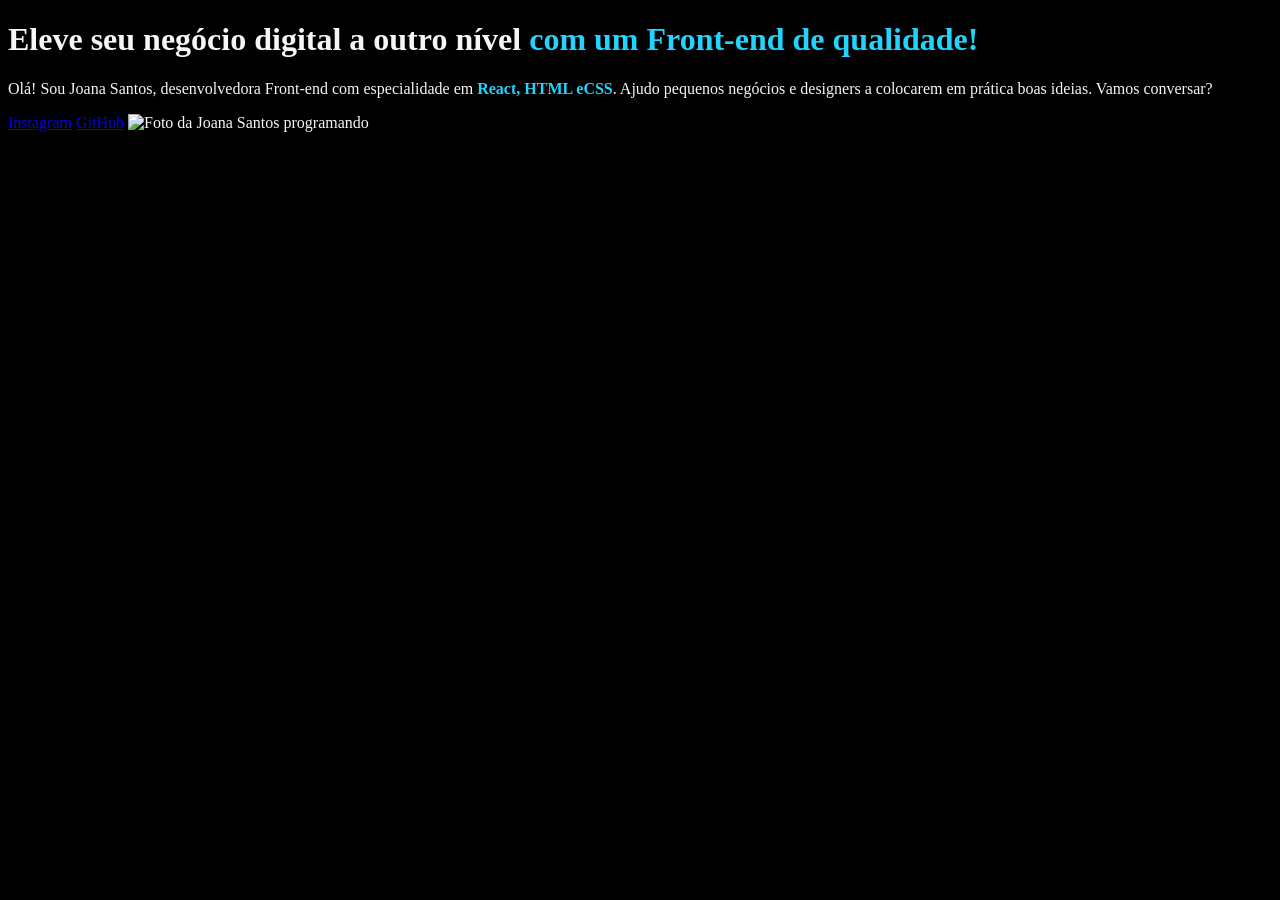
==== Portfolio/index.html @ 3f9633ac "01.02 - Preparando o ambiente" ====
<!DOCTYPE html>
<html lang="pt-br">

<head>
    <meta charset="UTF-8">
    <meta http-equiv="X-UA-Compatible" content="IE=edge">
    <meta name="viewport" content="width=device-width, initial-scale=1.0">
    <title>Portifolio</title>
    <link rel="stylesheet" href="style.css">
</head>

<body>
    <header></header>
    <main>
        <h1>
            Eleve seu negócio digital a outro nível <strong>com um Front-end de qualidade!</strong>
        </h1>
        <p>Olá! Sou Joana Santos, desenvolvedora Front-end com especialidade em <strong>React, HTML eCSS</strong>. Ajudo
            pequenos negócios e designers a colocarem em prática boas ideias. Vamos conversar?</p>
        <a href="https://instagram.com/rafaballerini">Instagram</a>
        <a href="https://github.com/guilhermeonrails">GitHub</a>
        <img src="imagem.png" alt="Foto da Joana Santos programando">
    </main>
    <footer></footer>
</body>

</html>
---- Portfolio/style.css ----
body {
    background-color: #000000;
    color: #F6F6F6;
}

strong {
    color: #22D4FD;
}
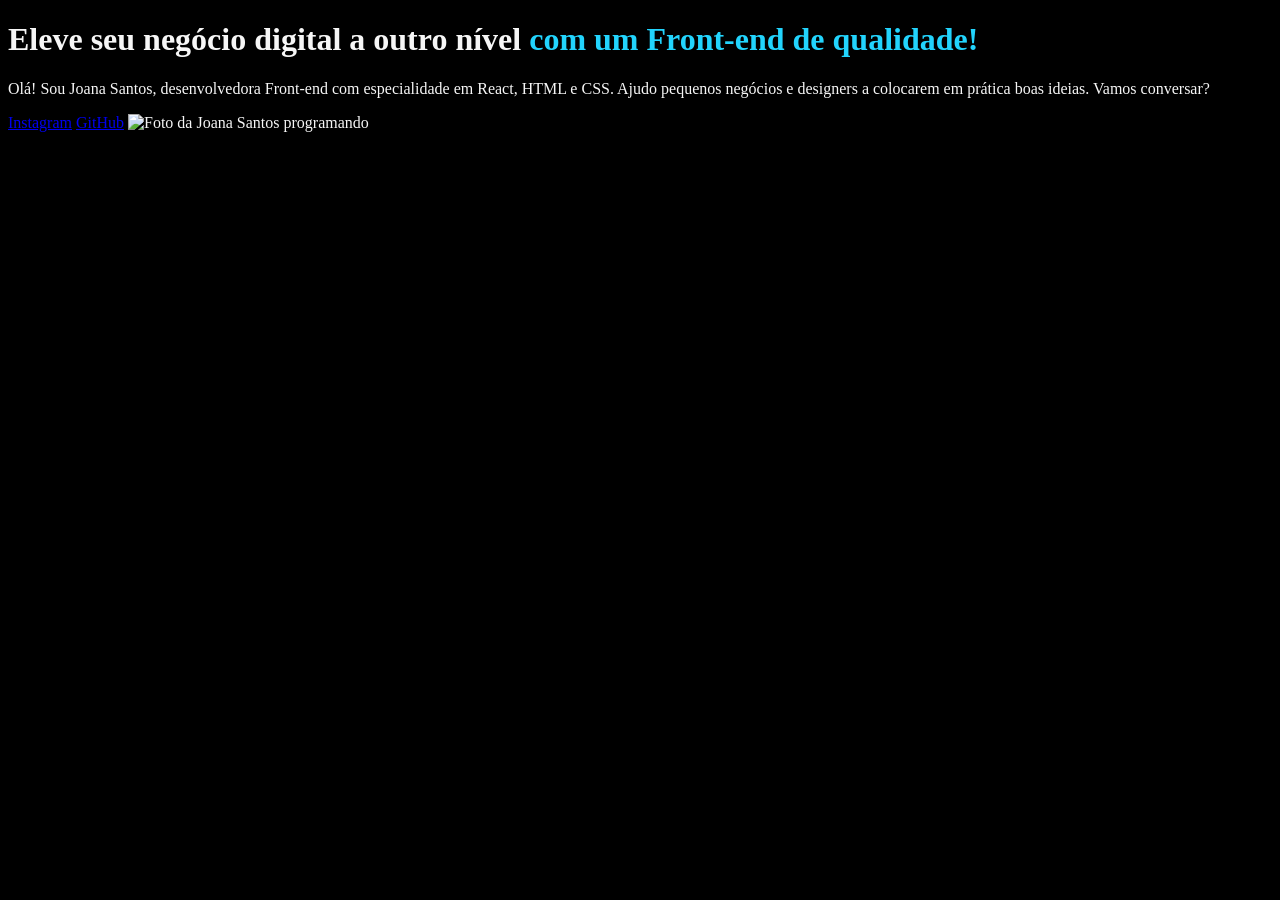
==== commit efe875e6: "01.03 - Classes no CSS" ====
--- a/Portfolio/index.html
+++ b/Portfolio/index.html
@@ -5,7 +5,7 @@
     <meta charset="UTF-8">
     <meta http-equiv="X-UA-Compatible" content="IE=edge">
     <meta name="viewport" content="width=device-width, initial-scale=1.0">
-    <title>Portifolio</title>
+    <title>Portfólio</title>
     <link rel="stylesheet" href="style.css">
 </head>
 
@@ -13,9 +13,9 @@
     <header></header>
     <main>
         <h1>
-            Eleve seu negócio digital a outro nível <strong>com um Front-end de qualidade!</strong>
+            Eleve seu negócio digital a outro nível <strong class="titulo-destaque">com um Front-end de qualidade!</strong>
         </h1>
-        <p>Olá! Sou Joana Santos, desenvolvedora Front-end com especialidade em <strong>React, HTML eCSS</strong>. Ajudo
+        <p>Olá! Sou Joana Santos, desenvolvedora Front-end com especialidade em React, HTML e CSS. Ajudo
             pequenos negócios e designers a colocarem em prática boas ideias. Vamos conversar?</p>
         <a href="https://instagram.com/rafaballerini">Instagram</a>
         <a href="https://github.com/guilhermeonrails">GitHub</a>
--- a/Portfolio/style.css
+++ b/Portfolio/style.css
@@ -3,6 +3,6 @@
     color: #F6F6F6;
 }
 
-strong {
+.titulo-destaque {
     color: #22D4FD;
 }
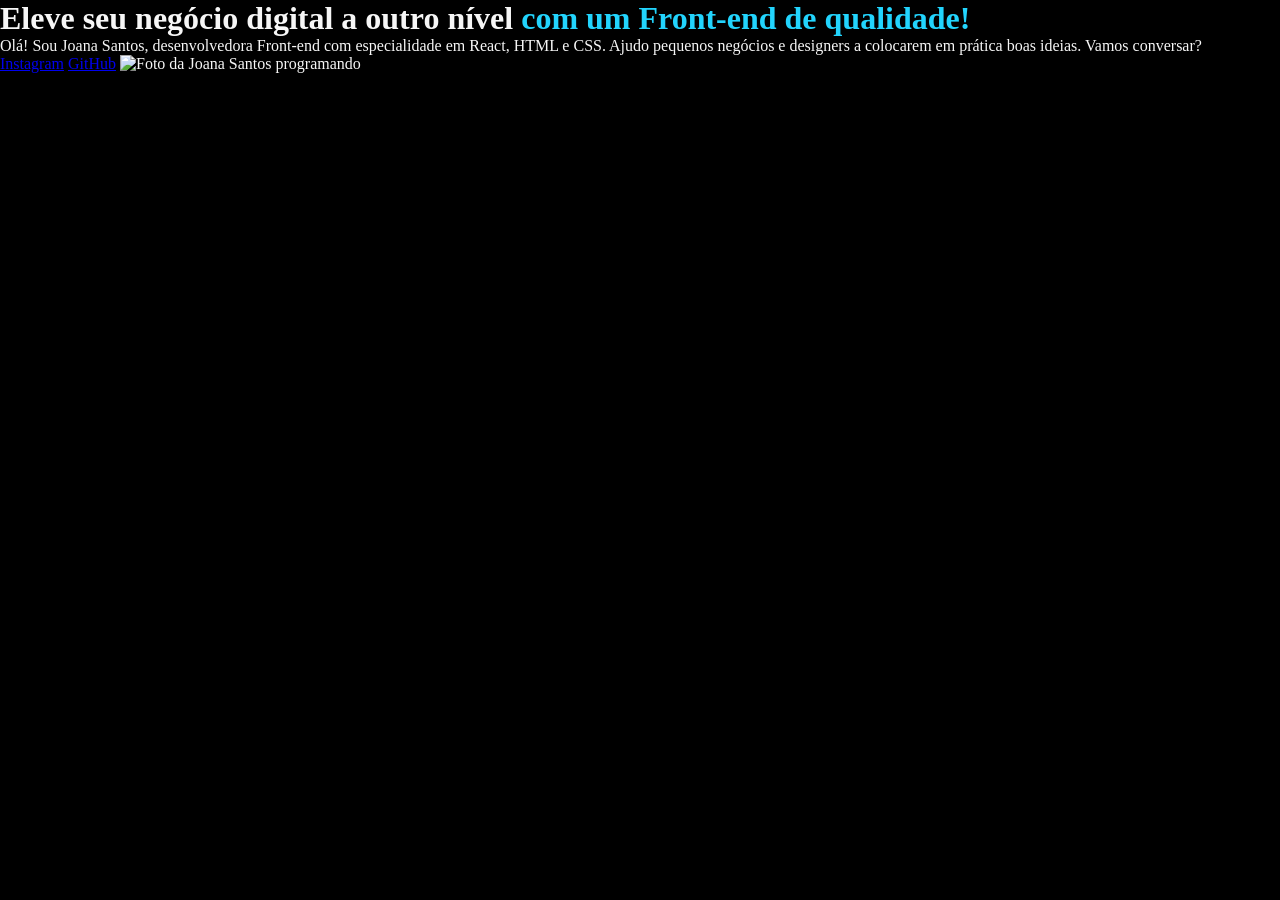
==== commit 29ce0208: "01.07 - Box Model" ====
--- a/Portfolio/index.html
+++ b/Portfolio/index.html
@@ -13,7 +13,8 @@
     <header></header>
     <main>
         <h1>
-            Eleve seu negócio digital a outro nível <strong class="titulo-destaque">com um Front-end de qualidade!</strong>
+            Eleve seu negócio digital a outro nível <strong class="titulo-destaque">com um Front-end de
+                qualidade!</strong>
         </h1>
         <p>Olá! Sou Joana Santos, desenvolvedora Front-end com especialidade em React, HTML e CSS. Ajudo
             pequenos negócios e designers a colocarem em prática boas ideias. Vamos conversar?</p>
--- a/Portfolio/style.css
+++ b/Portfolio/style.css
@@ -1,3 +1,8 @@
+* {
+    margin: 0;
+    padding: 0;
+}
+
 body {
     background-color: #000000;
     color: #F6F6F6;
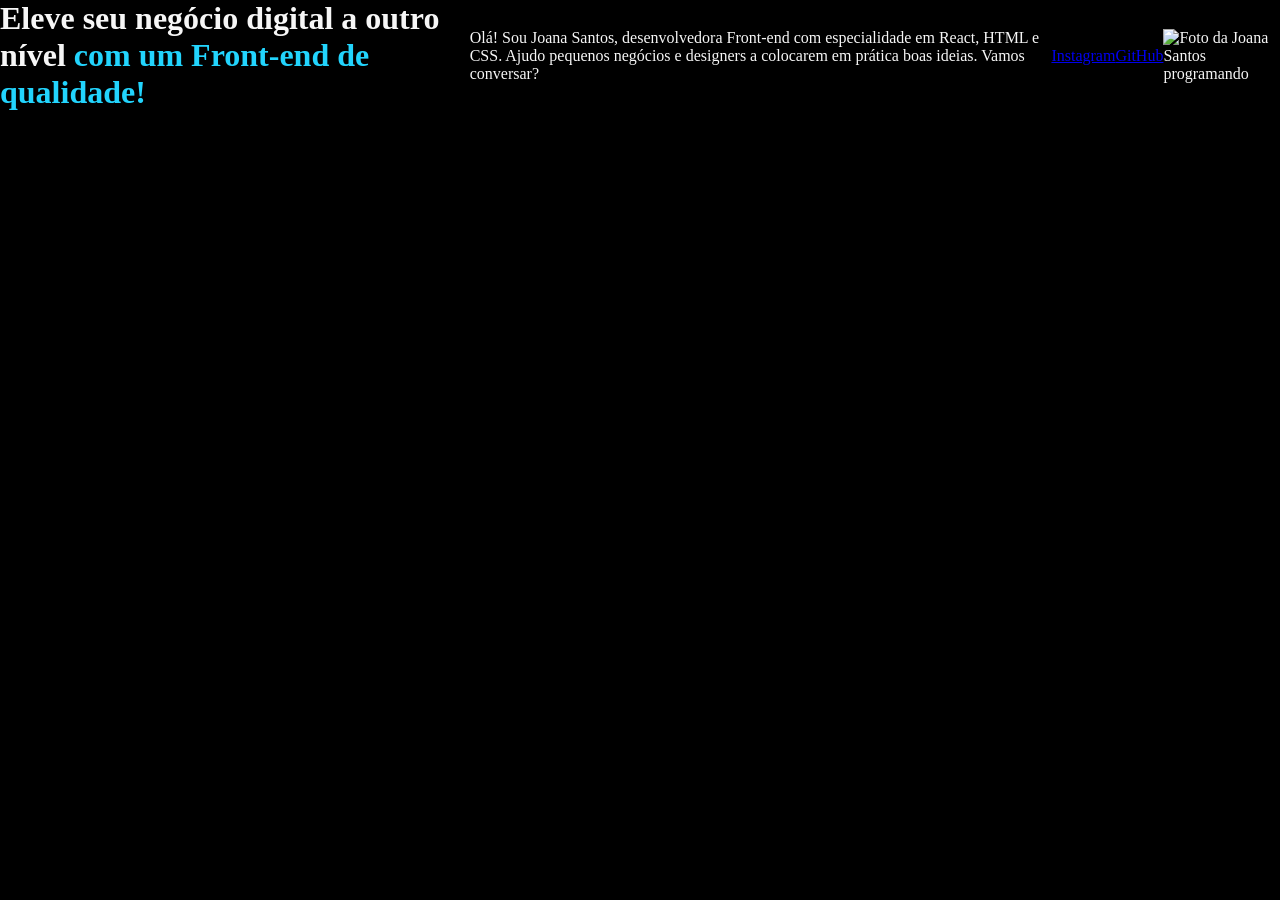
==== commit 365dd66f: "02.05 - Flexbox" ====
--- a/Portfolio/index.html
+++ b/Portfolio/index.html
@@ -11,7 +11,7 @@
 
 <body>
     <header></header>
-    <main>
+    <main class="apresentacao">
         <h1>
             Eleve seu negócio digital a outro nível <strong class="titulo-destaque">com um Front-end de
                 qualidade!</strong>
--- a/Portfolio/style.css
+++ b/Portfolio/style.css
@@ -4,8 +4,15 @@
 }
 
 body {
+    height: 100vh;
+    box-sizing: border-box;
     background-color: #000000;
     color: #F6F6F6;
+}
+
+.apresentacao {
+    display: flex;
+    align-items: center;
 }
 
 .titulo-destaque {
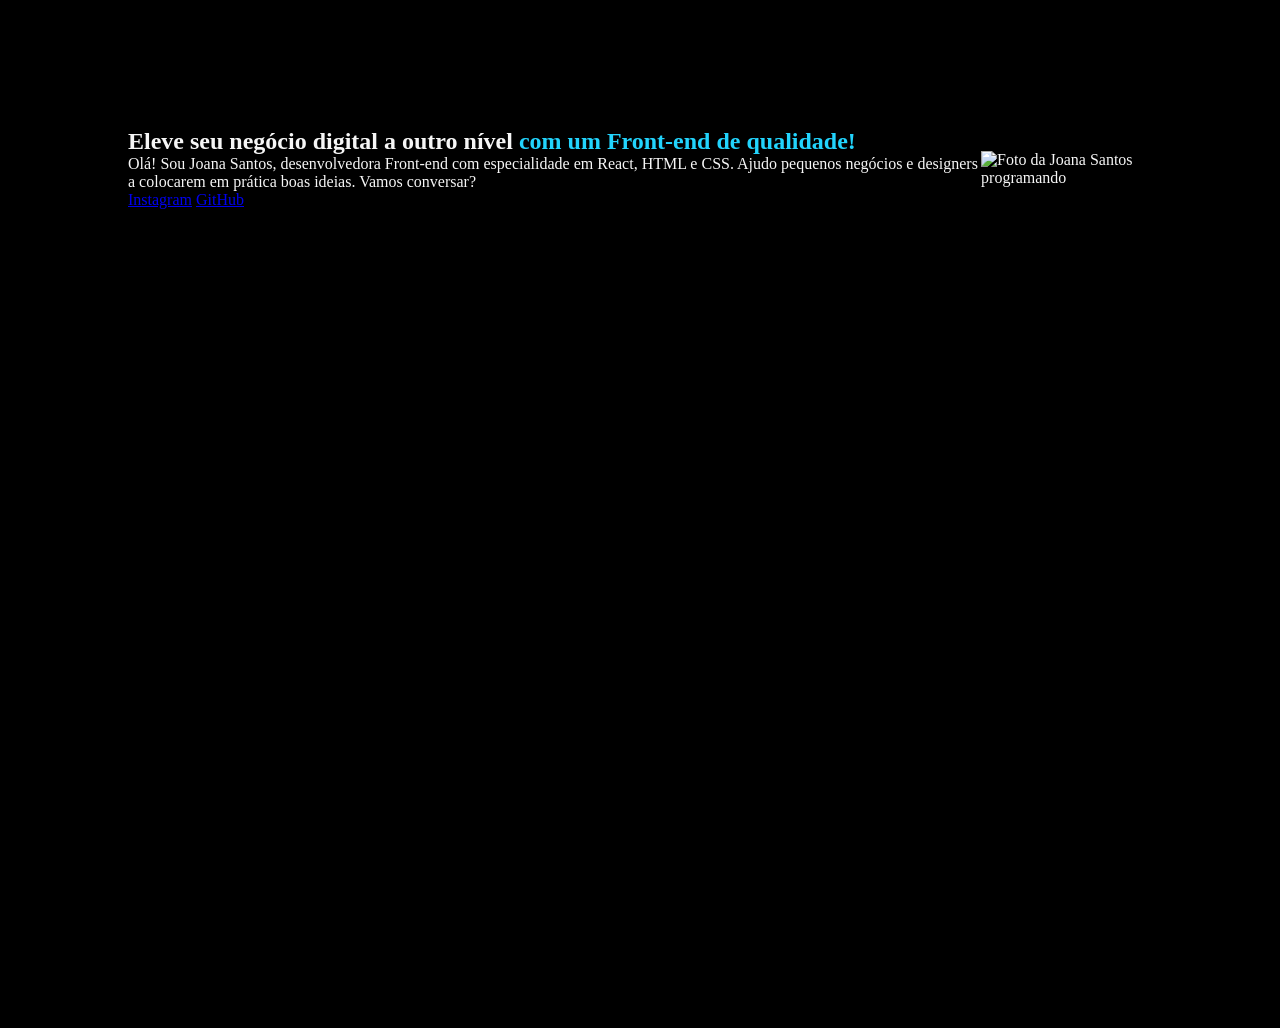
==== commit 466fb4f5: "03.02 - Alinhando o conteúdo" ====
--- a/Portfolio/index.html
+++ b/Portfolio/index.html
@@ -12,14 +12,16 @@
 <body>
     <header></header>
     <main class="apresentacao">
-        <h1>
-            Eleve seu negócio digital a outro nível <strong class="titulo-destaque">com um Front-end de
-                qualidade!</strong>
-        </h1>
-        <p>Olá! Sou Joana Santos, desenvolvedora Front-end com especialidade em React, HTML e CSS. Ajudo
-            pequenos negócios e designers a colocarem em prática boas ideias. Vamos conversar?</p>
-        <a href="https://instagram.com/rafaballerini">Instagram</a>
-        <a href="https://github.com/guilhermeonrails">GitHub</a>
+        <section>
+            <h1>
+                Eleve seu negócio digital a outro nível <strong class="titulo-destaque">com um Front-end de
+                    qualidade!</strong>
+            </h1>
+            <p>Olá! Sou Joana Santos, desenvolvedora Front-end com especialidade em React, HTML e CSS. Ajudo
+                pequenos negócios e designers a colocarem em prática boas ideias. Vamos conversar?</p>
+            <a href="https://instagram.com/rafaballerini">Instagram</a>
+            <a href="https://github.com/guilhermeonrails">GitHub</a>
+        </section>
         <img src="imagem.png" alt="Foto da Joana Santos programando">
     </main>
     <footer></footer>
--- a/Portfolio/style.css
+++ b/Portfolio/style.css
@@ -11,8 +11,10 @@
 }
 
 .apresentacao {
+    margin: 10%;
     display: flex;
     align-items: center;
+    justify-content: space-between;
 }
 
 .titulo-destaque {
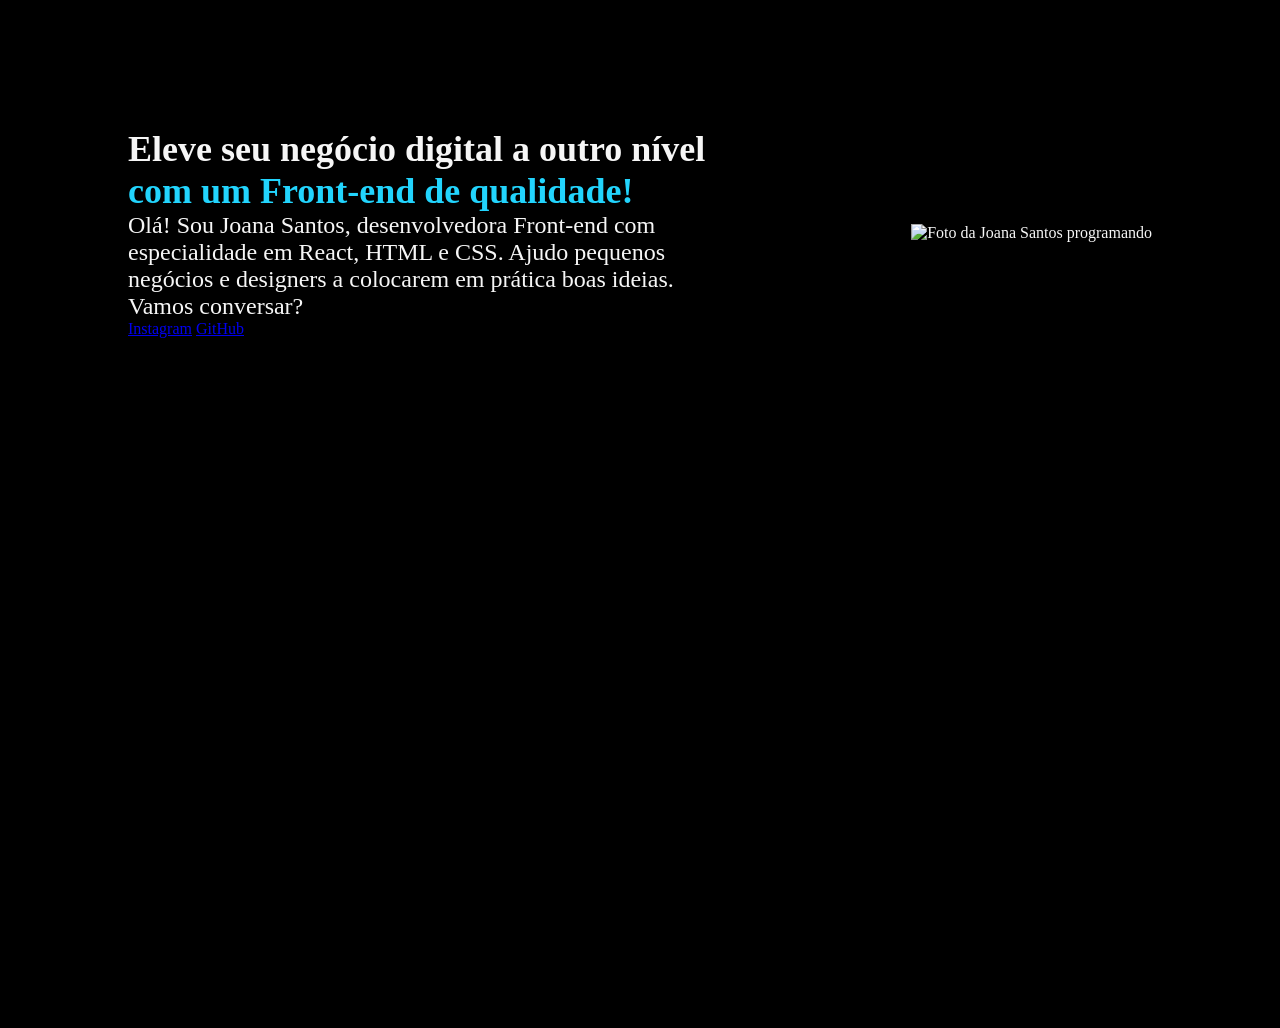
==== commit ba91aecd: "03.05 - Estilizando o texto" ====
--- a/Portfolio/index.html
+++ b/Portfolio/index.html
@@ -12,12 +12,13 @@
 <body>
     <header></header>
     <main class="apresentacao">
-        <section>
-            <h1>
+        <section class="apresentacao__conteudo">
+            <h1 class="apresentacao__conteudo__titulo">
                 Eleve seu negócio digital a outro nível <strong class="titulo-destaque">com um Front-end de
                     qualidade!</strong>
             </h1>
-            <p>Olá! Sou Joana Santos, desenvolvedora Front-end com especialidade em React, HTML e CSS. Ajudo
+            <p class="apresentacao__conteudo__texto">Olá! Sou Joana Santos, desenvolvedora Front-end com especialidade
+                em React, HTML e CSS. Ajudo
                 pequenos negócios e designers a colocarem em prática boas ideias. Vamos conversar?</p>
             <a href="https://instagram.com/rafaballerini">Instagram</a>
             <a href="https://github.com/guilhermeonrails">GitHub</a>
--- a/Portfolio/style.css
+++ b/Portfolio/style.css
@@ -17,6 +17,18 @@
     justify-content: space-between;
 }
 
+.apresentacao__conteudo {
+    width: 615px;
+}
+
+.apresentacao__conteudo__titulo {
+    font-size: 36px;
+}
+
+.apresentacao__conteudo__texto {
+    font-size: 24px;
+}
+
 .titulo-destaque {
     color: #22D4FD;
 }
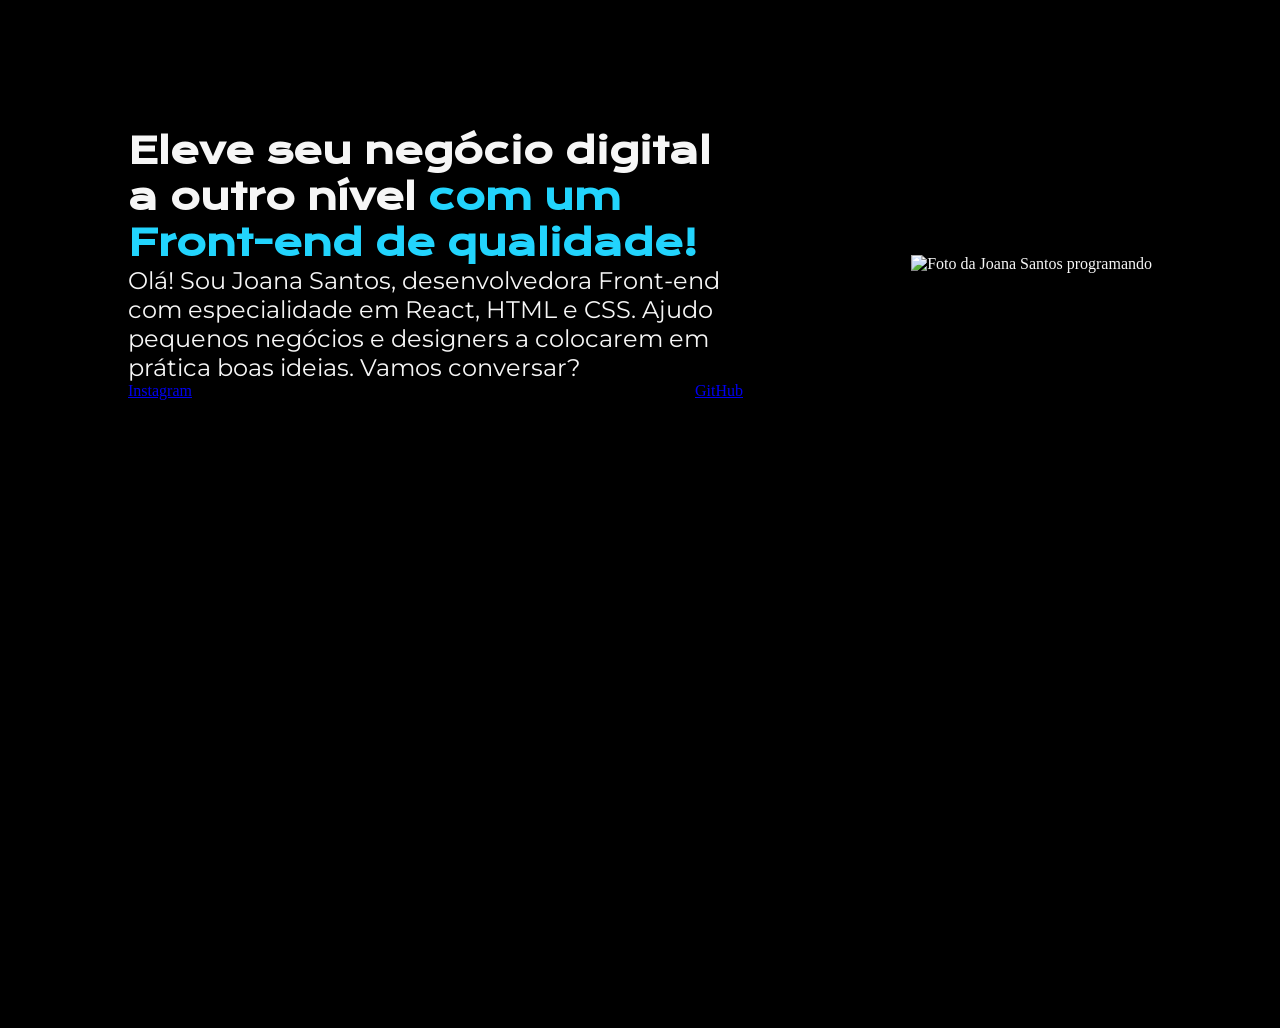
==== commit 74b04669: "04.02 - Posicionando os botões" ====
--- a/Portfolio/index.html
+++ b/Portfolio/index.html
@@ -20,8 +20,10 @@
             <p class="apresentacao__conteudo__texto">Olá! Sou Joana Santos, desenvolvedora Front-end com especialidade
                 em React, HTML e CSS. Ajudo
                 pequenos negócios e designers a colocarem em prática boas ideias. Vamos conversar?</p>
-            <a href="https://instagram.com/rafaballerini">Instagram</a>
-            <a href="https://github.com/guilhermeonrails">GitHub</a>
+            <div class="apresentacao__links">
+                <a href="https://instagram.com/rafaballerini">Instagram</a>
+                <a href="https://github.com/guilhermeonrails">GitHub</a>
+            </div>
         </section>
         <img src="imagem.png" alt="Foto da Joana Santos programando">
     </main>
--- a/Portfolio/style.css
+++ b/Portfolio/style.css
@@ -1,3 +1,5 @@
+@import url('https://fonts.googleapis.com/css2?family=Krona+One&family=Montserrat&display=swap');
+
 * {
     margin: 0;
     padding: 0;
@@ -23,10 +25,17 @@
 
 .apresentacao__conteudo__titulo {
     font-size: 36px;
+    font-family: 'Krona One', sans-serif;
 }
 
 .apresentacao__conteudo__texto {
     font-size: 24px;
+    font-family: 'Montserrat', sans-serif;
+}
+
+.apresentacao__links {
+    display: flex;
+    justify-content: space-between;
 }
 
 .titulo-destaque {
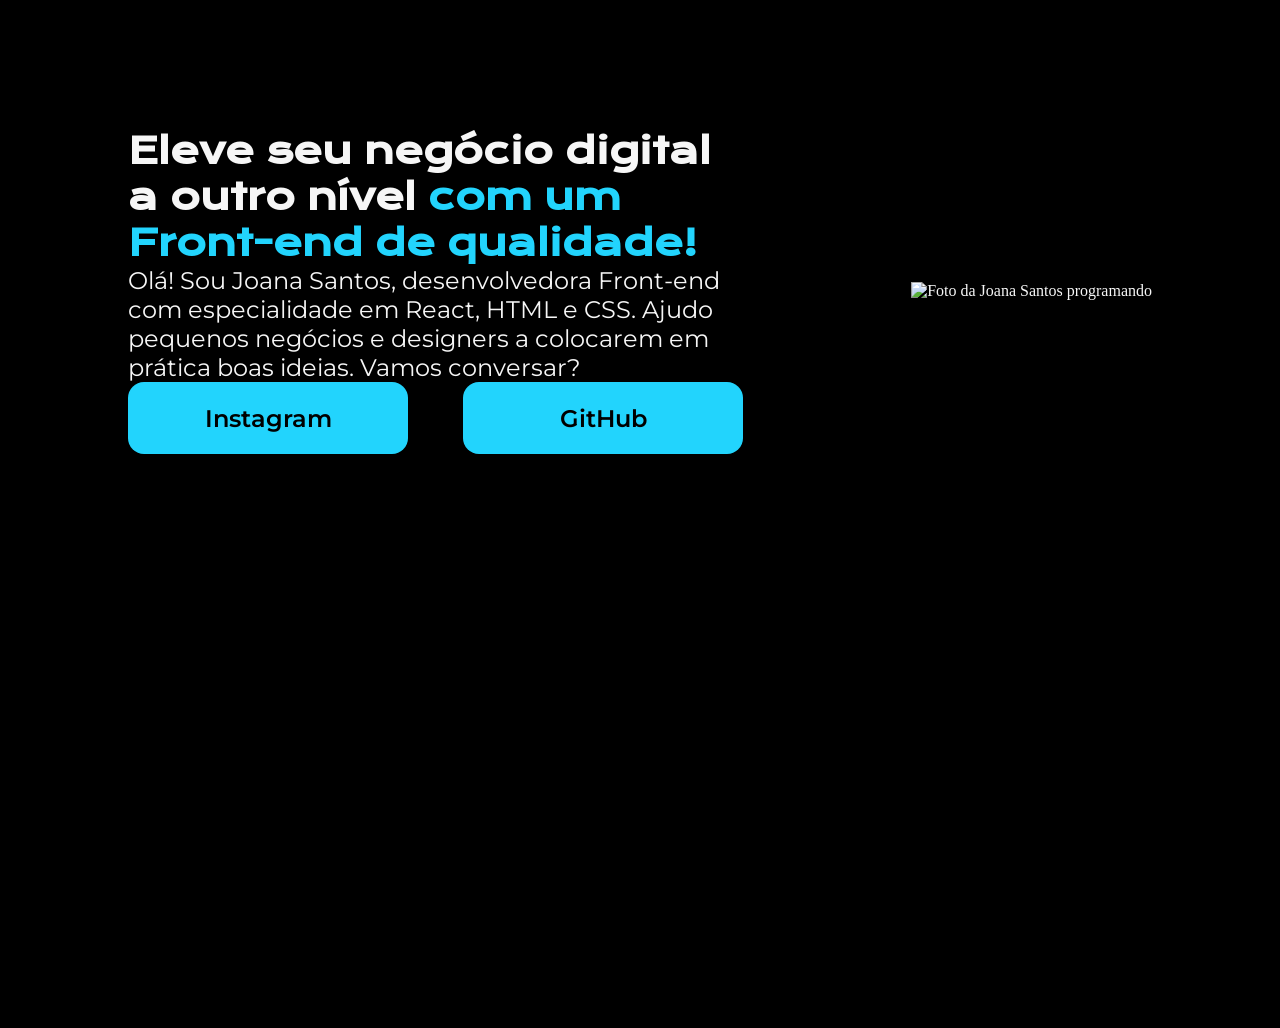
==== commit c4ece54c: "04.04 - Estilizando os botões" ====
--- a/Portfolio/index.html
+++ b/Portfolio/index.html
@@ -21,8 +21,8 @@
                 em React, HTML e CSS. Ajudo
                 pequenos negócios e designers a colocarem em prática boas ideias. Vamos conversar?</p>
             <div class="apresentacao__links">
-                <a href="https://instagram.com/rafaballerini">Instagram</a>
-                <a href="https://github.com/guilhermeonrails">GitHub</a>
+                <a class="apresentacao__links_link" href="https://instagram.com/rafaballerini">Instagram</a>
+                <a class="apresentacao__links_link" href="https://github.com/guilhermeonrails">GitHub</a>
             </div>
         </section>
         <img src="imagem.png" alt="Foto da Joana Santos programando">
--- a/Portfolio/style.css
+++ b/Portfolio/style.css
@@ -1,4 +1,4 @@
-@import url('https://fonts.googleapis.com/css2?family=Krona+One&family=Montserrat&display=swap');
+@import url('https://fonts.googleapis.com/css2?family=Krona+One&family=Montserrat:wght@400;600&display=swap');
 
 * {
     margin: 0;
@@ -38,6 +38,19 @@
     justify-content: space-between;
 }
 
+.apresentacao__links_link {
+    background-color: #22D4Fd;
+    width: 280px;
+    text-align: center;
+    border-radius: 16px;
+    font-size: 24px;
+    font-weight: 600;
+    padding: 21.5px 0;
+    text-decoration: none;
+    color: #000000;
+    font-family: 'Montserrat', sans-serif;
+}
+
 .titulo-destaque {
     color: #22D4FD;
 }
